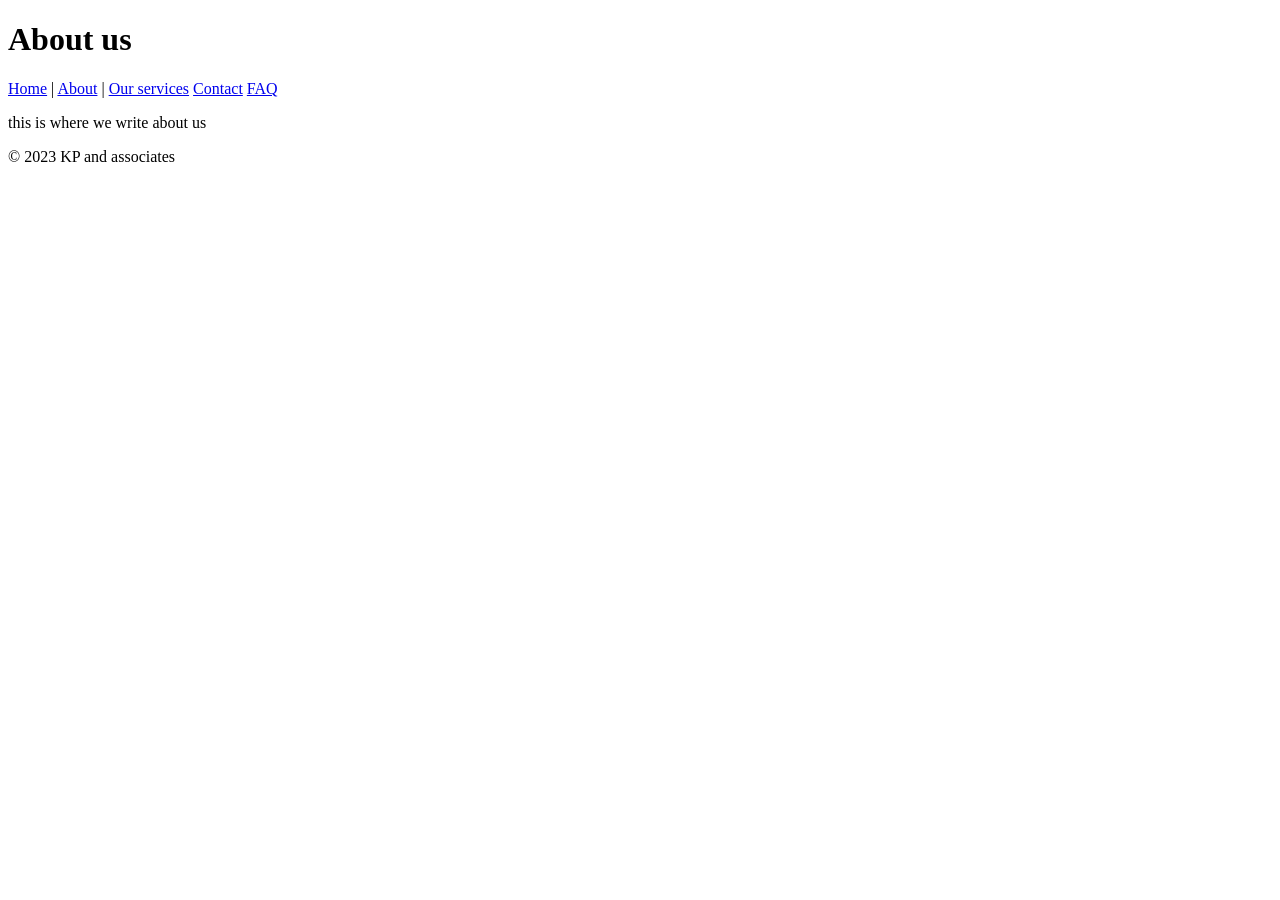
==== About us.html @ a0135961 "Added About,contact,services and FAQ pages with navigation" ====
<!DOCTYPE html> 

<html lang="en"> 

<head> 

    <meta charset="UTF-8"> 

    <meta name="viewport" content="width=device-width, initial-scale=1.0"> 

    <title>About us</title> 

</head> 

<body> 

    <header> 

        <h1>About us</h1> 

        <nav> 

            <a href="index.html">Home</a> | 
            <a href="about.html">About</a> | 
            <a href="Services.html">Our services</a>
            <a href="contact.html">Contact</a> 
            <a href="FAQ.html">FAQ</a>

        </nav> 

    </header> 

 

    <main> 

      <p>this is where we write about us</p>

    

    </main> 

 

    <footer> 

        <p>&copy; 2023 KP and associates</p> 

    </footer> 

</body> 

</html>
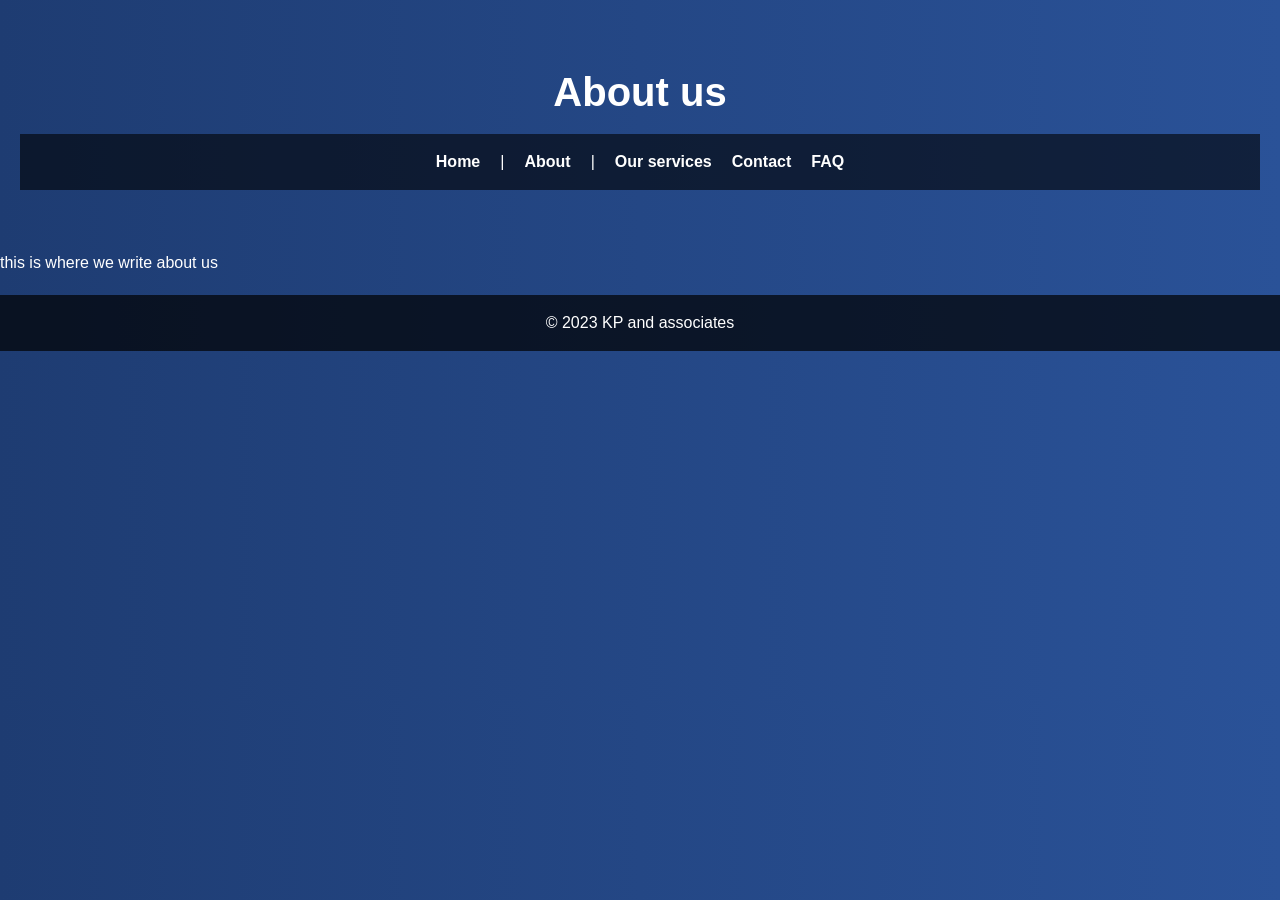
==== commit 5ed7c162: "Added CSS3 styling to the website" ====
--- a/About us.html
+++ b/About us.html
@@ -3,7 +3,7 @@
 <html lang="en"> 
 
 <head> 
-
+<link rel="stylesheet" href="styles.css"> 
     <meta charset="UTF-8"> 
 
     <meta name="viewport" content="width=device-width, initial-scale=1.0"> 
@@ -21,9 +21,9 @@
         <nav> 
 
             <a href="index.html">Home</a> | 
-            <a href="about.html">About</a> | 
+            <a href="About us.html">About</a> | 
             <a href="Services.html">Our services</a>
-            <a href="contact.html">Contact</a> 
+            <a href="Contact.html">Contact</a> 
             <a href="FAQ.html">FAQ</a>
 
         </nav> 
--- a/styles.css
+++ b/styles.css
@@ -0,0 +1,93 @@
+
+* {
+    margin: 0;
+    padding: 0;
+    box-sizing: border-box;
+}
+
+/* Body styling */
+body {
+    font-family: Arial, sans-serif;
+    background: linear-gradient(to right, #1e3c72, #2a5298);
+    color: white;
+    line-height: 1.6;
+}
+
+/* Navigation bar */
+nav {
+    display: flex;
+    justify-content: center;
+    align-items: center;
+    background: rgba(0, 0, 0, 0.6);
+    padding: 15px;
+    gap: 20px;
+}
+
+/* Nav links */
+nav a {
+    color: white;
+    text-decoration: none;
+    font-weight: bold;
+    transition: 0.3s;
+}
+
+nav a:hover {
+    color: #00d4ff;
+}
+
+/* Button (Dark mode toggle etc.) */
+button {
+    padding: 8px 12px;
+    border: none;
+    background: #00d4ff;
+    color: black;
+    border-radius: 5px;
+    cursor: pointer;
+}
+
+button:hover {
+    background: #00aacc;
+}
+
+/* Header / Hero section */
+header {
+    text-align: center;
+    padding: 60px 20px;
+}
+
+header h1 {
+    font-size: 2.5rem;
+    margin-bottom: 10px;
+}
+
+header p {
+    font-size: 1.2rem;
+}
+
+/* Sections */
+section {
+    padding: 40px 20px;
+    max-width: 900px;
+    margin: auto;
+}
+
+/* Cards (for projects/services) */
+.card {
+    background: rgba(255, 255, 255, 0.1);
+    padding: 20px;
+    margin: 15px 0;
+    border-radius: 10px;
+    transition: 0.3s;
+}
+
+.card:hover {
+    transform: scale(1.03);
+}
+
+/* Footer */
+footer {
+    text-align: center;
+    padding: 15px;
+    background: rgba(0, 0, 0, 0.7);
+    margin-top: 20px;
+}
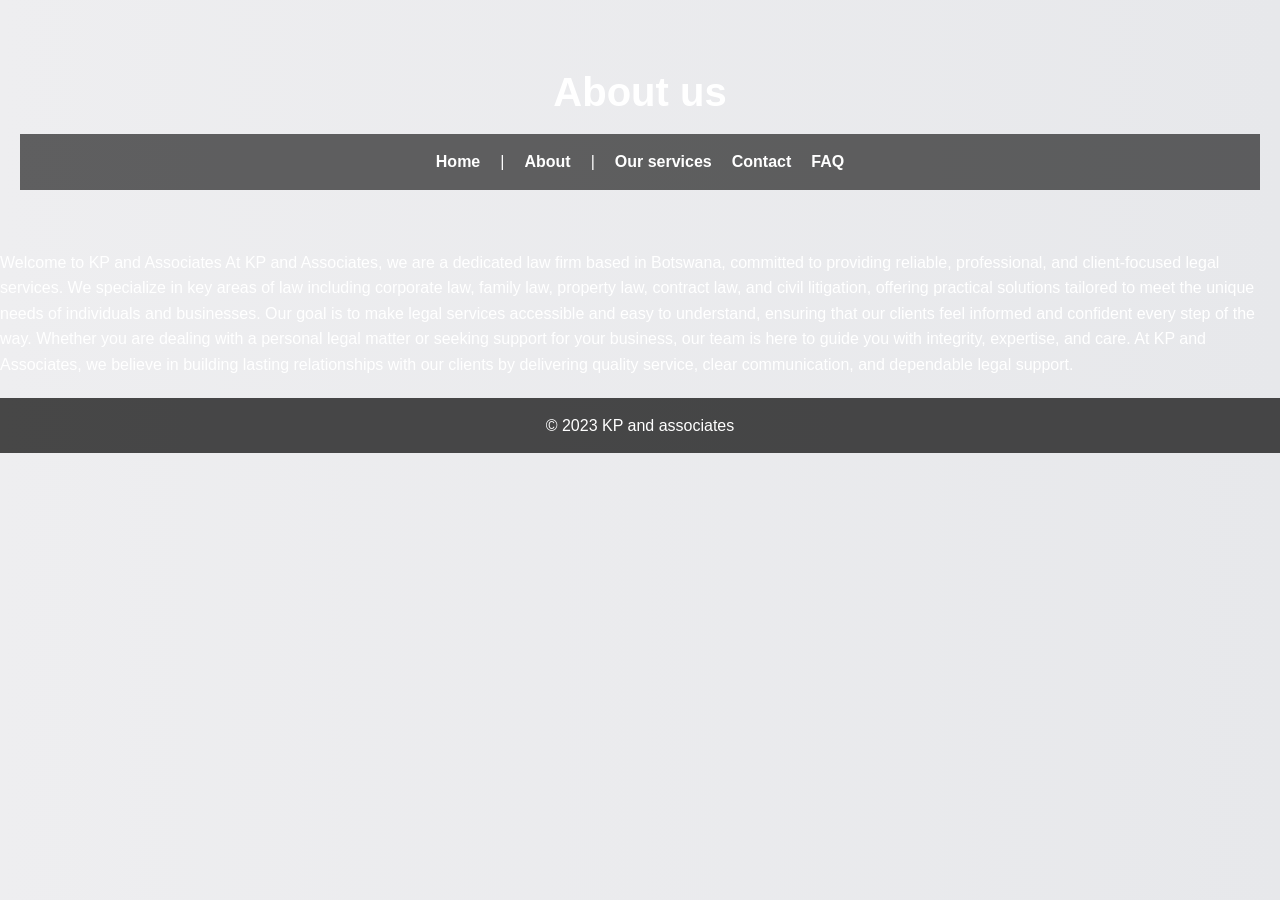
==== commit a52f0486: "Added content" ====
--- a/About us.html
+++ b/About us.html
@@ -34,7 +34,13 @@
 
     <main> 
 
-      <p>this is where we write about us</p>
+      <p>Welcome to KP and Associates
+
+At KP and Associates, we are a dedicated law firm based in Botswana, committed to providing reliable, professional, and client-focused legal services. We specialize in key areas of law including corporate law, family law, property law, contract law, and civil litigation, offering practical solutions tailored to meet the unique needs of individuals and businesses.
+
+Our goal is to make legal services accessible and easy to understand, ensuring that our clients feel informed and confident every step of the way. Whether you are dealing with a personal legal matter or seeking support for your business, our team is here to guide you with integrity, expertise, and care.
+
+At KP and Associates, we believe in building lasting relationships with our clients by delivering quality service, clear communication, and dependable legal support.</p>
 
     
 
--- a/styles.css
+++ b/styles.css
@@ -8,7 +8,7 @@
 /* Body styling */
 body {
     font-family: Arial, sans-serif;
-    background: linear-gradient(to right, #1e3c72, #2a5298);
+    background: linear-gradient(to right, #eeeef0, #e7e8eb);
     color: white;
     line-height: 1.6;
 }
@@ -35,15 +35,7 @@
     color: #00d4ff;
 }
 
-/* Button (Dark mode toggle etc.) */
-button {
-    padding: 8px 12px;
-    border: none;
-    background: #00d4ff;
-    color: black;
-    border-radius: 5px;
-    cursor: pointer;
-}
+
 
 button:hover {
     background: #00aacc;
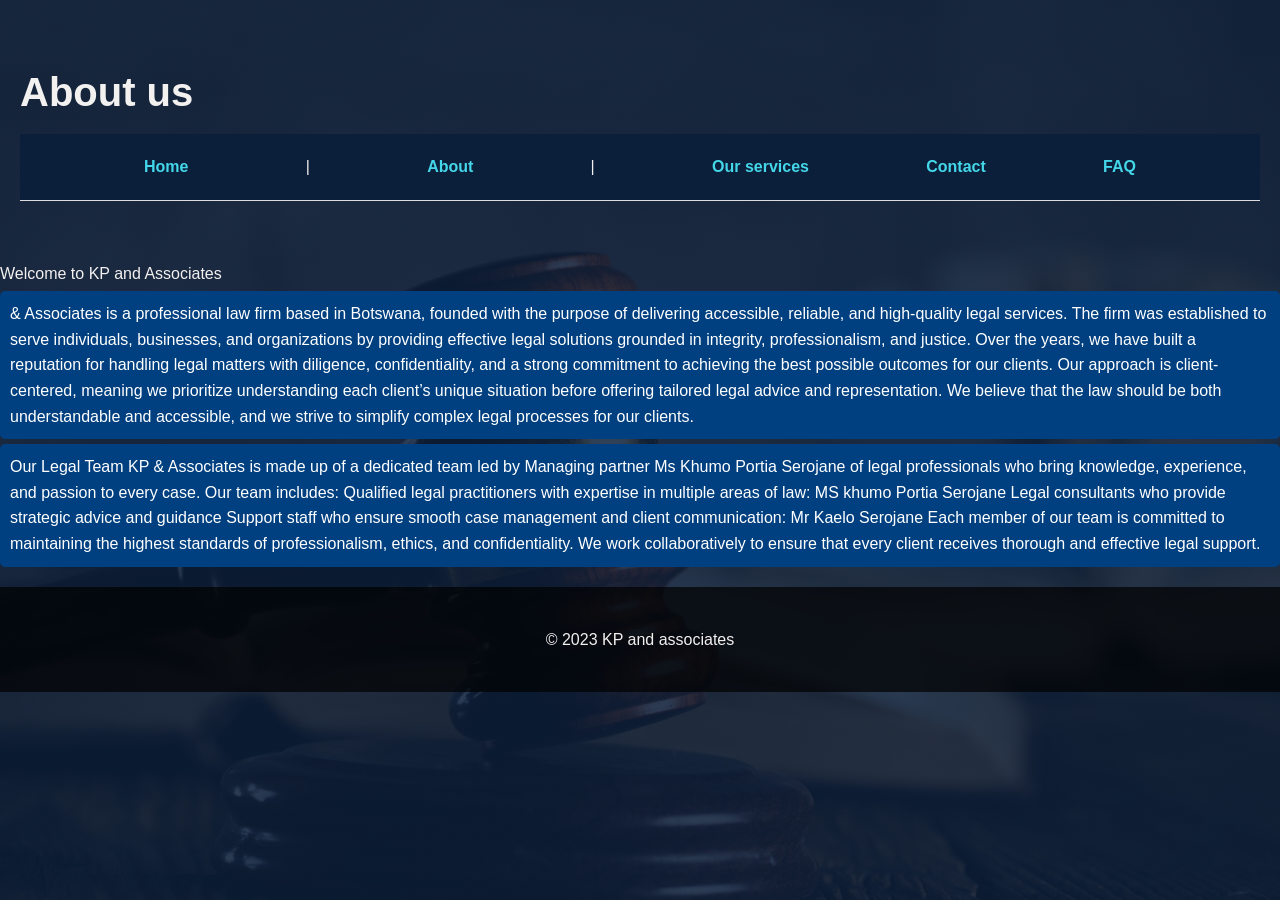
==== commit 13a4d51e: "Added styling" ====
--- a/About us.html
+++ b/About us.html
@@ -34,15 +34,26 @@
 
     <main> 
 
-      <p>Welcome to KP and Associates
+      <p>Welcome to KP and Associates</p>
+      <ul>
+<li> & Associates is a professional law firm based in Botswana, founded with the purpose of delivering accessible, reliable, and high-quality legal services. The firm was established to serve individuals, businesses, and organizations by providing effective legal solutions grounded in integrity, professionalism, and justice.
 
-At KP and Associates, we are a dedicated law firm based in Botswana, committed to providing reliable, professional, and client-focused legal services. We specialize in key areas of law including corporate law, family law, property law, contract law, and civil litigation, offering practical solutions tailored to meet the unique needs of individuals and businesses.
+Over the years, we have built a reputation for handling legal matters with diligence, confidentiality, and a strong commitment to achieving the best possible outcomes for our clients. Our approach is client-centered, meaning we prioritize understanding each client’s unique situation before offering tailored legal advice and representation.
 
-Our goal is to make legal services accessible and easy to understand, ensuring that our clients feel informed and confident every step of the way. Whether you are dealing with a personal legal matter or seeking support for your business, our team is here to guide you with integrity, expertise, and care.
+We believe that the law should be both understandable and accessible, and we strive to simplify complex legal processes for our clients.</li>
 
-At KP and Associates, we believe in building lasting relationships with our clients by delivering quality service, clear communication, and dependable legal support.</p>
+<li>Our Legal Team
 
-    
+KP & Associates is made up of a dedicated team led by Managing partner Ms Khumo Portia Serojane of legal professionals who bring knowledge, experience, and passion to every case.
+
+Our team includes:
+
+Qualified legal practitioners with expertise in multiple areas of law: MS khumo Portia Serojane
+Legal consultants who provide strategic advice and guidance
+Support staff who ensure smooth case management and client communication: Mr Kaelo Serojane
+
+Each member of our team is committed to maintaining the highest standards of professionalism, ethics, and confidentiality. We work collaboratively to ensure that every client receives thorough and effective legal support.</li>
+      </ul> 
 
     </main> 
 
--- a/styles.css
+++ b/styles.css
@@ -8,42 +8,55 @@
 /* Body styling */
 body {
     font-family: Arial, sans-serif;
-    background: linear-gradient(to right, #eeeef0, #e7e8eb);
+    background: linear-gradient(
+        rgba(11, 31, 58, 0.85),
+        rgba(11, 31, 58, 0.85)
+    ),
+    url('background image.jpg');
+
+    background-size: cover;
+    background-position: center;
+    background-attachment: fixed;
+
     color: white;
+    color: #f3f0f0;        /* black text */
     line-height: 1.6;
+    text-decoration-color: #f3f0f0;
 }
 
 /* Navigation bar */
 nav {
-    display: flex;
-    justify-content: center;
+   display: flex;
+    justify-content: space-between;
     align-items: center;
-    background: rgba(0, 0, 0, 0.6);
-    padding: 15px;
+    background: #0b1f3a;
+    padding: 20px 10%;
     gap: 20px;
+    border-bottom: 1px solid #ddd;
+    position: sticky;
 }
 
 /* Nav links */
 nav a {
-    color: white;
+     color: #44d6e9;
     text-decoration: none;
     font-weight: bold;
-    transition: 0.3s;
 }
 
 nav a:hover {
-    color: #00d4ff;
+     color: #f5f8f8;
 }
 
 
 
 button:hover {
     background: #00aacc;
+
 }
 
 /* Header / Hero section */
 header {
-    text-align: center;
+    text-align: left;
     padding: 60px 20px;
 }
 
@@ -62,24 +75,54 @@
     max-width: 900px;
     margin: auto;
 }
-
+  
 /* Cards (for projects/services) */
 .card {
-    background: rgba(255, 255, 255, 0.1);
-    padding: 20px;
-    margin: 15px 0;
-    border-radius: 10px;
+    background: #ffffff;
+    padding: 30px;
+    margin: 20px 0;
+    border-radius: 12px;
+    border: 2px solid #140303;
+    box-shadow: 0 4px 12px rgba(0, 0, 0, 0.1);
     transition: 0.3s;
+    flex: 1;
+    text-decoration-color: #080808;
 }
 
 .card:hover {
-    transform: scale(1.03);
+    transform: translateY(-10px);
+}
+.services-container {
+    display: flex;
+    grid-template-columns: repeat(2, 1fr); /* 2 columns */
+    gap: 20px;
+}
+.banner-logo {
+    width: 100%;
+    height: auto;
+    object-fit: contain;
+    display: block;
+    max-width: 1200px;
+    margin: auto;
 }
 
 /* Footer */
 footer {
     text-align: center;
-    padding: 15px;
+    padding: 40px;
     background: rgba(0, 0, 0, 0.7);
     margin-top: 20px;
-}+}
+
+ul {
+  list-style-type: none;   /* removes default bullets */
+  padding: 0;
+}
+
+ul li {
+  background: #004080;     /* firm color */
+  color: white;
+  margin: 5px 0;
+  padding: 10px;
+  border-radius: 5px;
+}
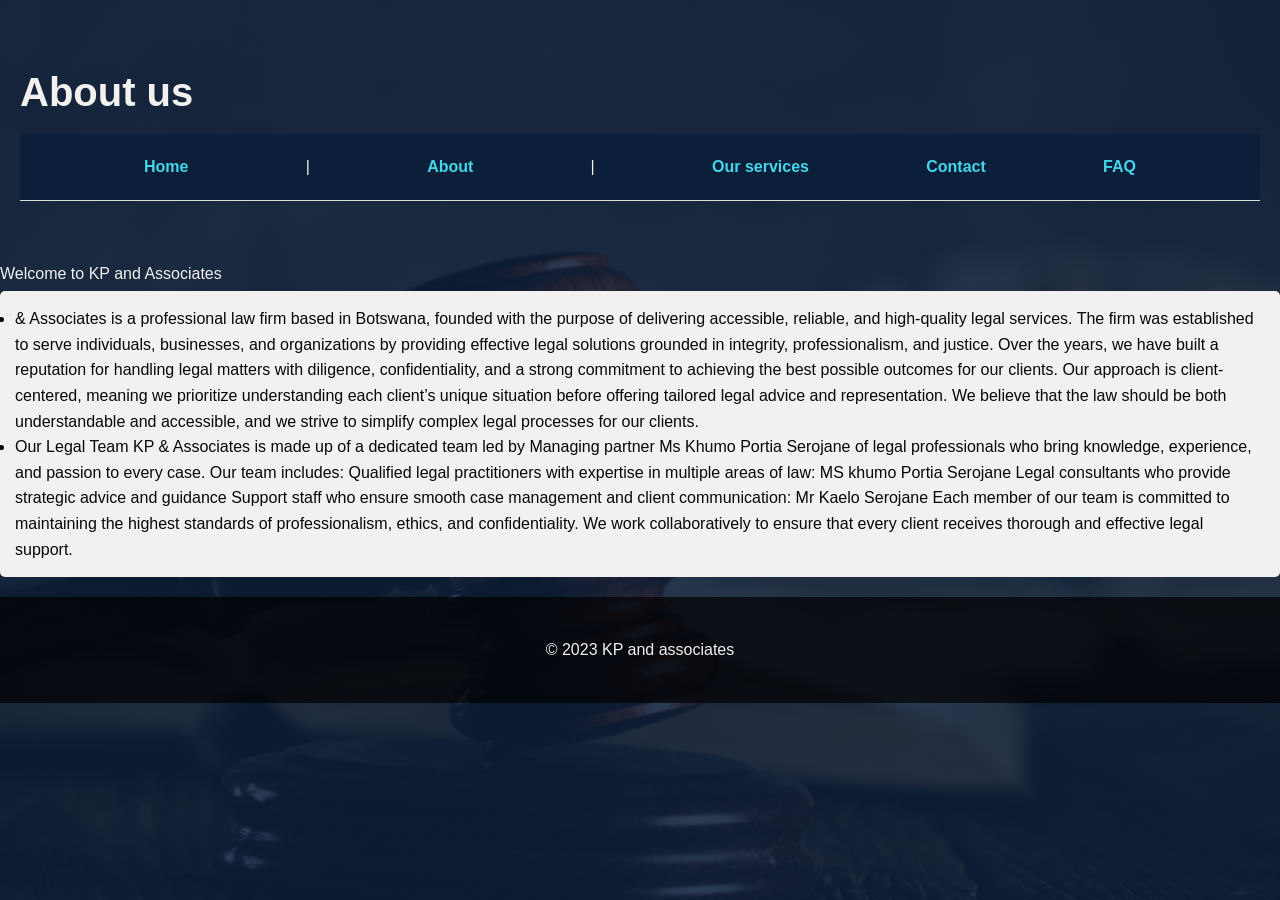
==== commit e6227b7d: "Added styling" ====
--- a/About us.html
+++ b/About us.html
@@ -35,7 +35,7 @@
     <main> 
 
       <p>Welcome to KP and Associates</p>
-      <ul>
+      <ul class="aboutus-list">
 <li> & Associates is a professional law firm based in Botswana, founded with the purpose of delivering accessible, reliable, and high-quality legal services. The firm was established to serve individuals, businesses, and organizations by providing effective legal solutions grounded in integrity, professionalism, and justice.
 
 Over the years, we have built a reputation for handling legal matters with diligence, confidentiality, and a strong commitment to achieving the best possible outcomes for our clients. Our approach is client-centered, meaning we prioritize understanding each client’s unique situation before offering tailored legal advice and representation.
--- a/styles.css
+++ b/styles.css
@@ -114,15 +114,33 @@
     margin-top: 20px;
 }
 
-ul {
-  list-style-type: none;   /* removes default bullets */
-  padding: 0;
+
+
+.home-list {
+  background: #eef0f1;     /* firm color */
+  color: rgb(12, 12, 12);
+  margin: 5px 0;
+  padding: 15px;
+  border-radius: 5px;
+  list-style-type: disc;
 }
 
-ul li {
-  background: #004080;     /* firm color */
-  color: white;
-  margin: 5px 0;
-  padding: 10px;
-  border-radius: 5px;
+.aboutus-list{
+    background: #f3f0f0;
+    color: #080808;
+margin: 5px 0;
+padding: 15px;
+border-radius: 5px;
+list-style-type: disc;
+
 }
+
+.contact-list{
+    background: #eef0f1;
+    color: #080808;
+    margin: 5px 0;
+    padding: 15px;
+    border-radius: 5px;
+    list-style-type: disc;
+
+}
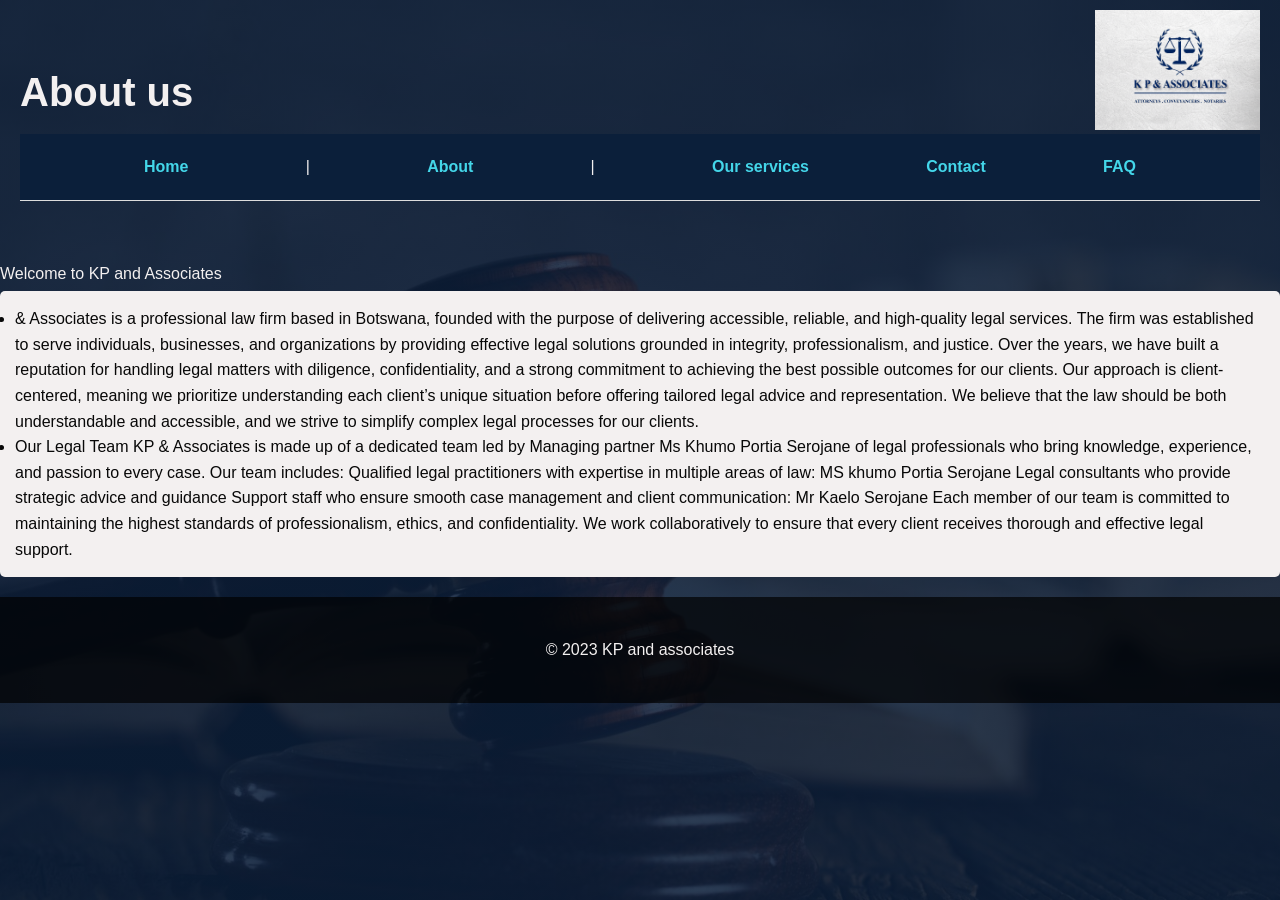
==== commit 16f29aec: "Added logo to pages" ====
--- a/About us.html
+++ b/About us.html
@@ -15,7 +15,9 @@
 <body> 
 
     <header> 
-
+<div class="logo-container">
+    <img src="kp and associates logo pt2.png" alt="KP & Associates Logo">
+  </div>
         <h1>About us</h1> 
 
         <nav> 
--- a/styles.css
+++ b/styles.css
@@ -86,7 +86,7 @@
     box-shadow: 0 4px 12px rgba(0, 0, 0, 0.1);
     transition: 0.3s;
     flex: 1;
-    text-decoration-color: #080808;
+    color: #080808;
 }
 
 .card:hover {
@@ -97,13 +97,12 @@
     grid-template-columns: repeat(2, 1fr); /* 2 columns */
     gap: 20px;
 }
-.banner-logo {
-    width: 100%;
-    height: auto;
-    object-fit: contain;
-    display: block;
-    max-width: 1200px;
-    margin: auto;
+.logo-container img {
+   width: 165px; /* adjust size */
+  height: 120px;
+  position:  absolute;
+  top: 10px; /* moves it slightly above the nav bar */ 
+  right: 20px;
 }
 
 /* Footer */
@@ -143,4 +142,9 @@
     border-radius: 5px;
     list-style-type: disc;
 
+}
+.title{
+ font-size:30px; 
+ font-weight: bold;
+   
 }
